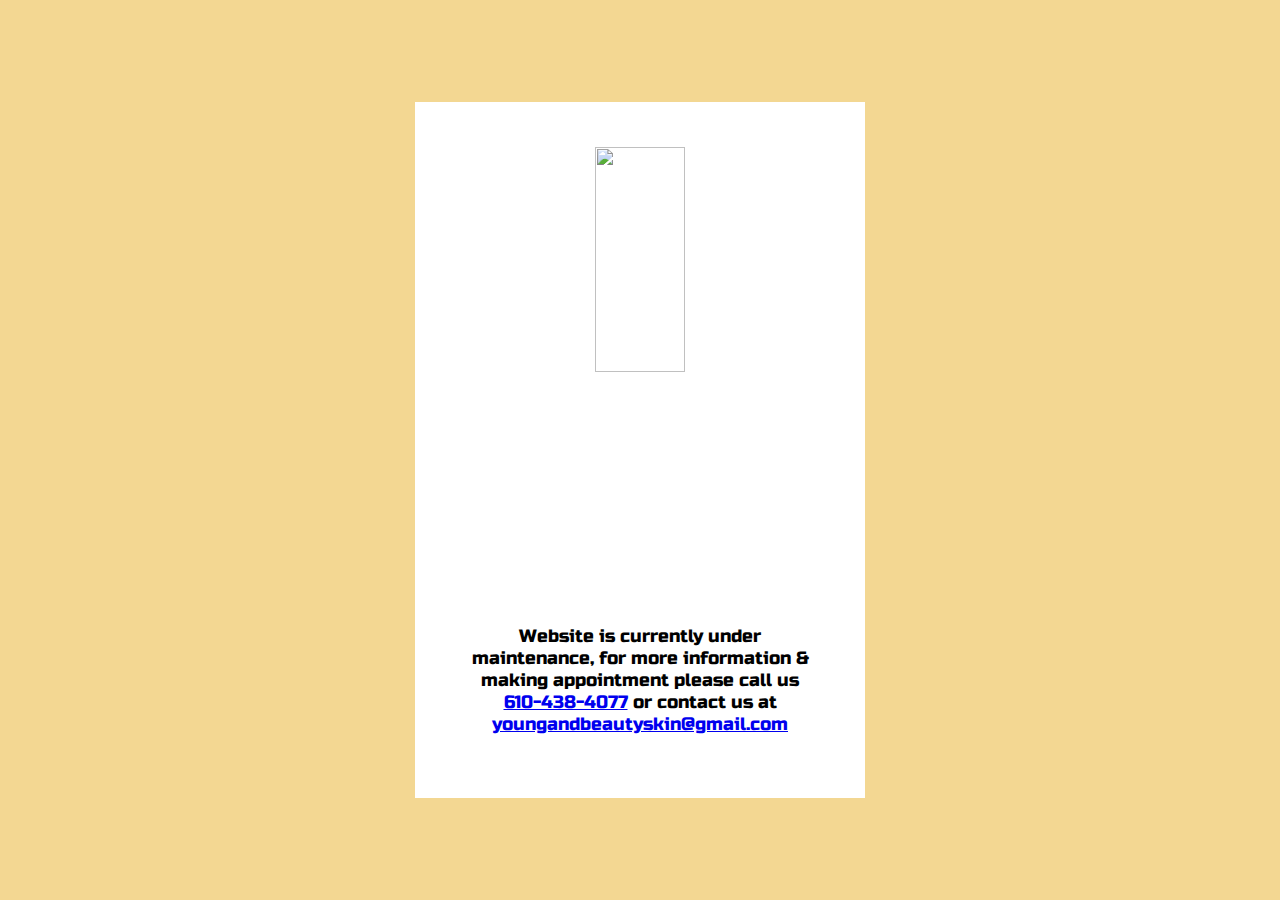
==== index.html @ d25835ce "init push" ====
<html>
  <head>
    <title>Young And Beauty Spa</title>
    <link rel="stylesheet" type="text/css" href="css/index.css">
    <meta name="viewport" content="width=device-width, initial-scale=1.0">
    <link rel="preconnect" href="https://fonts.googleapis.com">
    <link rel="preconnect" href="https://fonts.gstatic.com" crossorigin>
    <link href="https://fonts.googleapis.com/css2?family=Russo+One&display=swap" rel="stylesheet">
  </head>
  <body>
    <div class="mainContainer">
      <div class="headerContainer">
        <img class="logo" src="logo.png" />
      </div>
      <p>
        Website is currently under maintenance, for more information & making appointment please call us <br><a href="tel:6104384077">610-438-4077</a> or contact us at <a href="mailto:youngandbeautyskin@gmail.com">youngandbeautyskin@gmail.com</a>
      </p>
    </div>
  </body>
</html>
---- css/index.css ----
body{
  background-color: #F3D792;
  display: flex;
  adjust-content: middle;
  margin:0;
}

.logo{
  width:50%;
  margin-bottom: 10px;
}

.mainContainer{
  text-align:center;
  background-color: white;
  margin:auto;
  padding: 5vh;
  font-size: 2vh;
  font-family: 'Russo One', sans-serif;
  width:40vh;
}

@media only screen and (max-width: 480px) {
  .mainContainer{
    width: 70vw;
    padding: 10vw;
  }
}
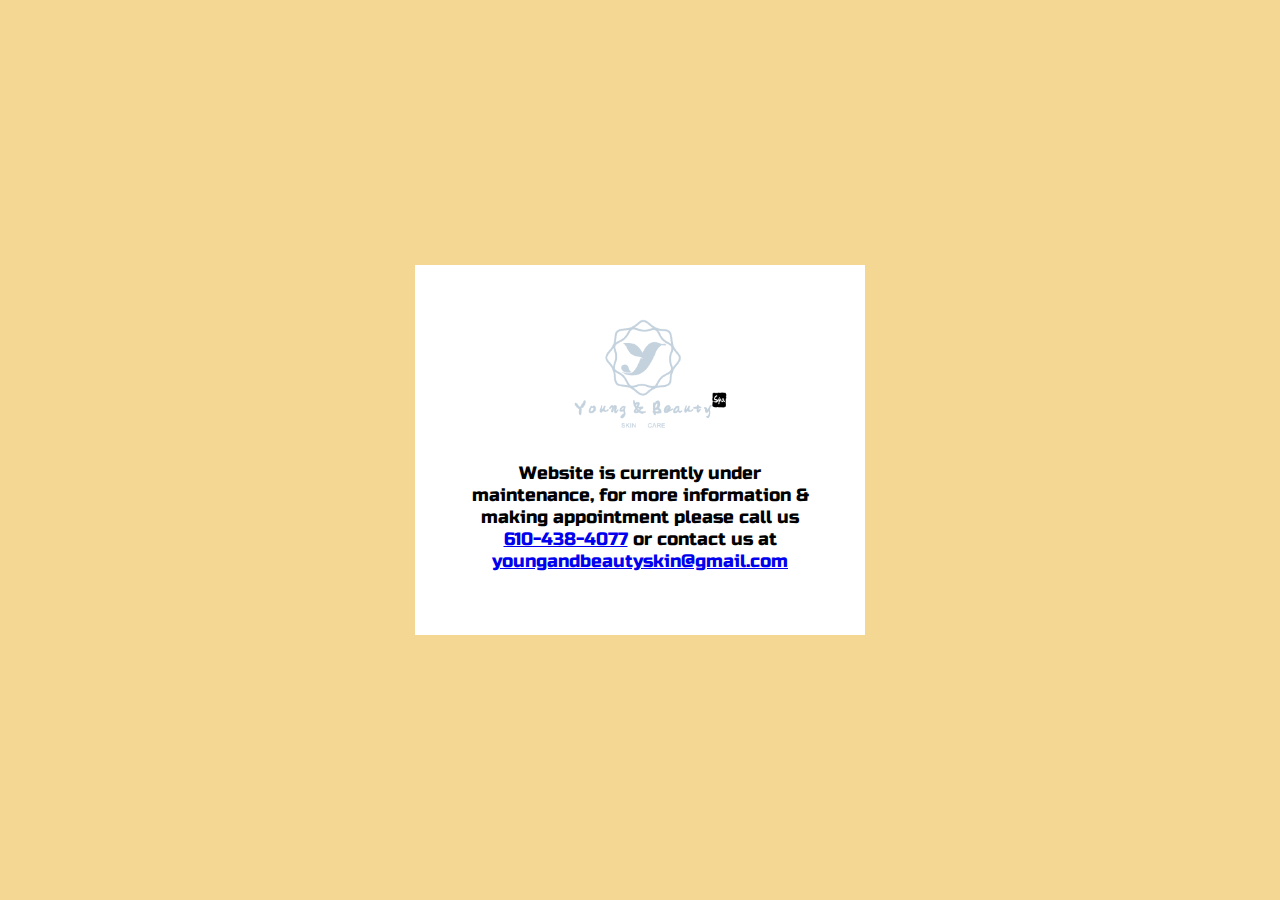
==== commit 7252abaf: "appended temp css for temp web page" ====
--- a/index.html
+++ b/index.html
@@ -1,7 +1,7 @@
 <html>
   <head>
     <title>Young And Beauty Spa</title>
-    <link rel="stylesheet" type="text/css" href="css/index.css">
+    <link rel="stylesheet" type="text/css" href="css/temp.css">
     <meta name="viewport" content="width=device-width, initial-scale=1.0">
     <link rel="preconnect" href="https://fonts.googleapis.com">
     <link rel="preconnect" href="https://fonts.gstatic.com" crossorigin>
--- a/css/temp.css
+++ b/css/temp.css
@@ -0,0 +1,28 @@
+body{
+  background-color: #F3D792;
+  display: flex;
+  adjust-content: middle;
+  margin:0;
+}
+
+.logo{
+  width:50%;
+  margin-bottom: 10px;
+}
+
+.mainContainer{
+  text-align:center;
+  background-color: white;
+  margin:auto;
+  padding: 5vh;
+  font-size: 2vh;
+  font-family: 'Russo One', sans-serif;
+  width:40vh;
+}
+
+@media only screen and (max-width: 480px) {
+  .mainContainer{
+    width: 70vw;
+    padding: 10vw;
+  }
+}
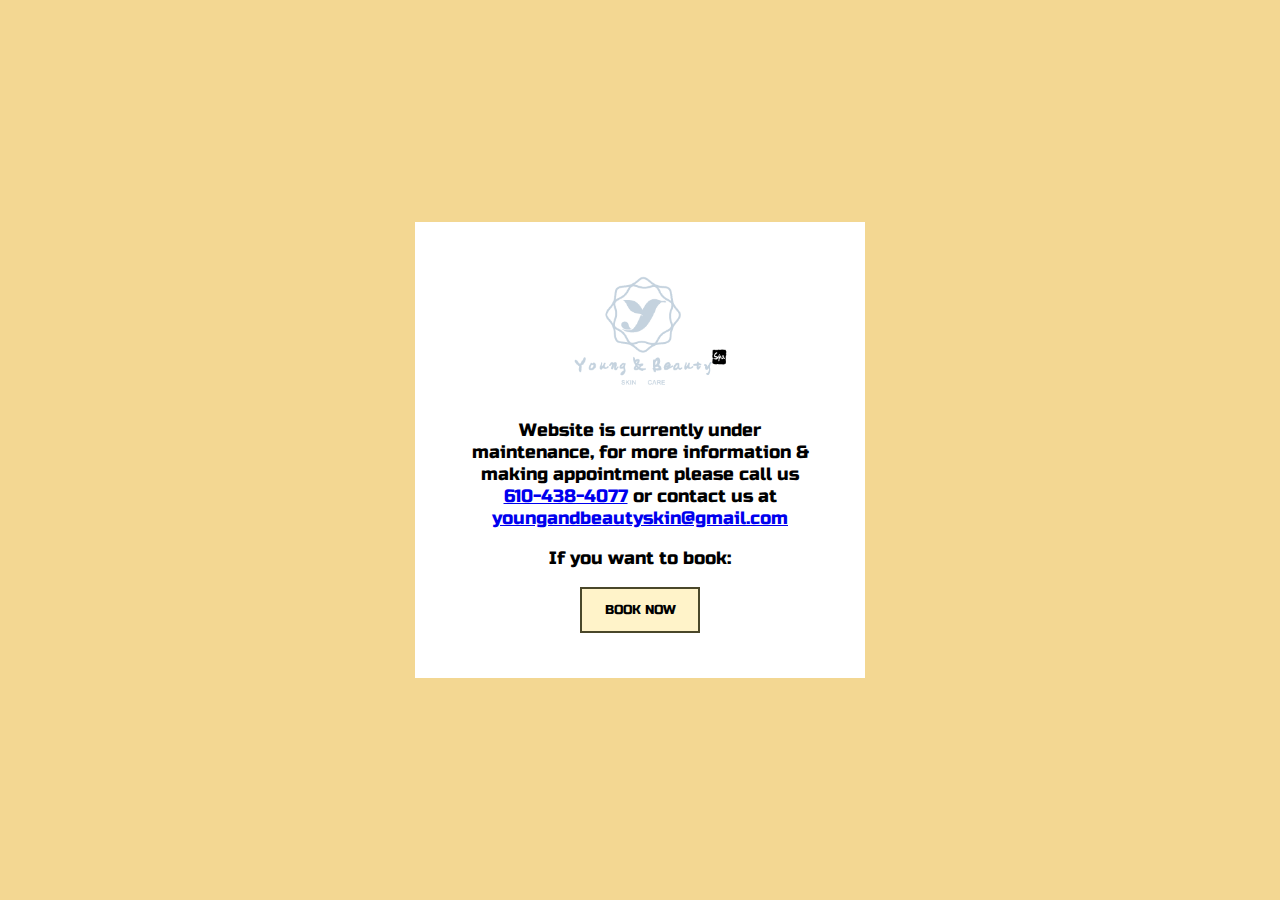
==== commit d069002f: "added booking button" ====
--- a/index.html
+++ b/index.html
@@ -15,6 +15,12 @@
       <p>
         Website is currently under maintenance, for more information & making appointment please call us <br><a href="tel:6104384077">610-438-4077</a> or contact us at <a href="mailto:youngandbeautyskin@gmail.com">youngandbeautyskin@gmail.com</a>
       </p>
+      <p>If you want to book:</p>
+      <a href="https://booking.mangomint.com/206933">
+        <button class="temp-button">
+          BOOK NOW
+        </button>
+      </a>
     </div>
   </body>
 </html>
--- a/css/temp.css
+++ b/css/temp.css
@@ -20,6 +20,19 @@
   width:40vh;
 }
 
+.temp-button{
+  height: 46px;
+  width: 120px;
+  background-color: #fff3c9;
+  border: solid 2px #4a472a;
+  font-family: 'Russo One', sans-serif;
+}
+
+.temp-button:hover{
+  background-color: #aba27e;
+  cursor: pointer;
+}
+
 @media only screen and (max-width: 480px) {
   .mainContainer{
     width: 70vw;
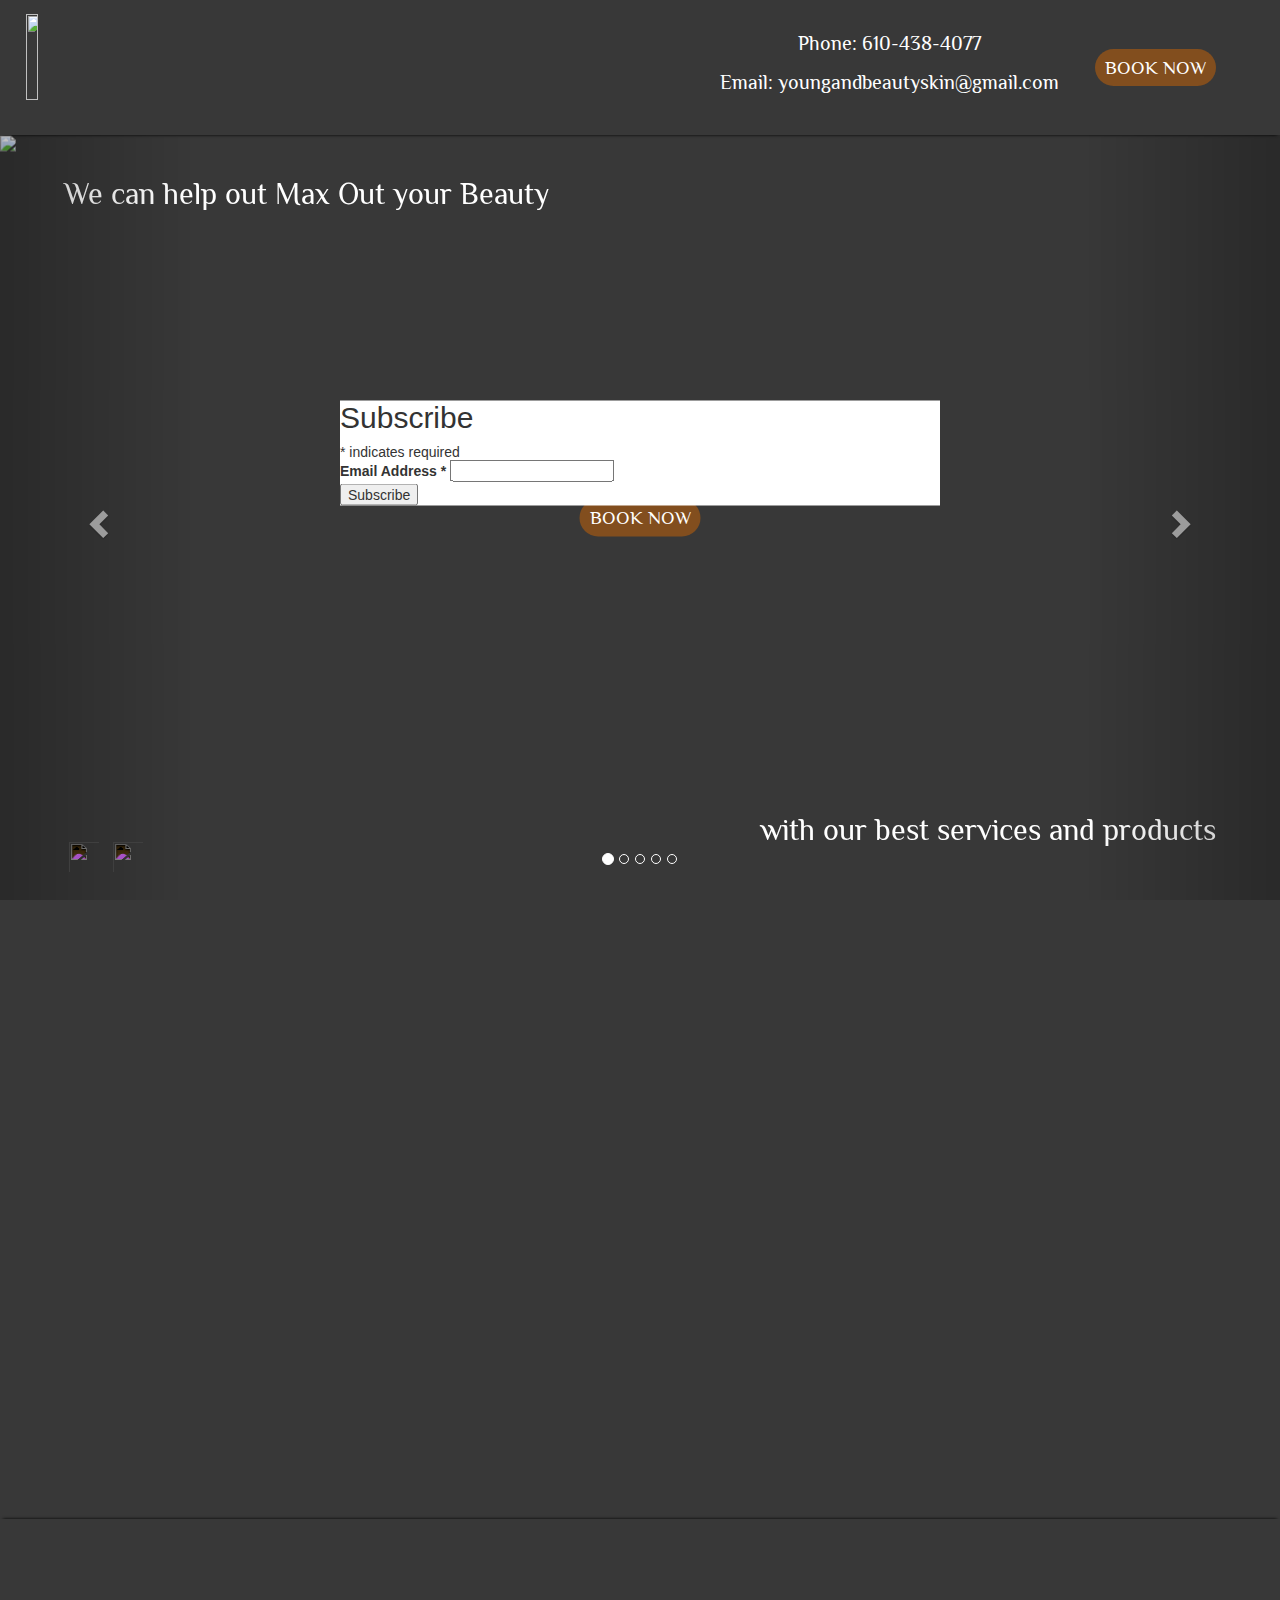
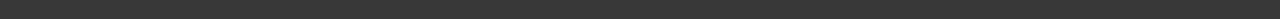
==== commit 059921ee: "Style change" ====
--- a/index.html
+++ b/index.html
@@ -1,26 +1,292 @@
 <html>
   <head>
     <title>Young And Beauty Spa</title>
-    <link rel="stylesheet" type="text/css" href="css/temp.css">
+    <link rel="stylesheet" type="text/css" href="css/index.css">
     <meta name="viewport" content="width=device-width, initial-scale=1.0">
     <link rel="preconnect" href="https://fonts.googleapis.com">
     <link rel="preconnect" href="https://fonts.gstatic.com" crossorigin>
-    <link href="https://fonts.googleapis.com/css2?family=Russo+One&display=swap" rel="stylesheet">
+    <link href="https://fonts.googleapis.com/css2?family=Philosopher&display=swap" rel="stylesheet">
+    <link rel="stylesheet" href="https://maxcdn.bootstrapcdn.com/bootstrap/3.4.1/css/bootstrap.min.css">
+    <script src="https://ajax.googleapis.com/ajax/libs/jquery/3.6.0/jquery.min.js"></script>
+    <script src="https://maxcdn.bootstrapcdn.com/bootstrap/3.4.1/js/bootstrap.min.js"></script>
+    <script>window.Mangomint = window.Mangomint || {}; window.Mangomint.CompanyId = 206933;</script>
+    <script src="https://booking.mangomint.com/app.js" async></script>
   </head>
   <body>
+    <div class="signUpForm">
+      <!-- Begin Mailchimp Signup Form -->
+<link href="//cdn-images.mailchimp.com/embedcode/classic-071822.css" rel="stylesheet" type="text/css">
+<style type="text/css">
+	#mc_embed_signup{background:#fff; clear:left; font:14px Helvetica,Arial,sans-serif;  width:600px;}
+	/* Add your own Mailchimp form style overrides in your site stylesheet or in this style block.
+	   We recommend moving this block and the preceding CSS link to the HEAD of your HTML file. */
+</style>
+<div id="mc_embed_signup">
+    <form action="https://youngandbeautyspa.us21.list-manage.com/subscribe/post?u=fc1343a77916fd70d29462511&amp;id=f568202bc6&amp;f_id=00cac1e1f0" method="post" id="mc-embedded-subscribe-form" name="mc-embedded-subscribe-form" class="validate" target="_blank" novalidate>
+        <div id="mc_embed_signup_scroll">
+        <h2>Subscribe</h2>
+        <div class="indicates-required"><span class="asterisk">*</span> indicates required</div>
+<div class="mc-field-group">
+	<label for="mce-EMAIL">Email Address  <span class="asterisk">*</span>
+</label>
+	<input type="email" value="" name="EMAIL" class="required email" id="mce-EMAIL" required>
+	<span id="mce-EMAIL-HELPERTEXT" class="helper_text"></span>
+</div>
+	<div id="mce-responses" class="clear foot">
+		<div class="response" id="mce-error-response" style="display:none"></div>
+		<div class="response" id="mce-success-response" style="display:none"></div>
+	</div>    <!-- real people should not fill this in and expect good things - do not remove this or risk form bot signups-->
+    <div style="position: absolute; left: -5000px;" aria-hidden="true"><input type="text" name="b_fc1343a77916fd70d29462511_f568202bc6" tabindex="-1" value=""></div>
+        <div class="optionalParent">
+            <div class="clear foot">
+                <input type="submit" value="Subscribe" name="subscribe" id="mc-embedded-subscribe" class="button">
+            </div>
+        </div>
+    </div>
+</form>
+</div>
+<script type='text/javascript' src='//s3.amazonaws.com/downloads.mailchimp.com/js/mc-validate.js'></script><script type='text/javascript'>(function($) {window.fnames = new Array(); window.ftypes = new Array();fnames[0]='EMAIL';ftypes[0]='email';fnames[1]='FNAME';ftypes[1]='text';fnames[2]='LNAME';ftypes[2]='text';fnames[3]='ADDRESS';ftypes[3]='address';fnames[4]='PHONE';ftypes[4]='phone';fnames[5]='BIRTHDAY';ftypes[5]='birthday';}(jQuery));var $mcj = jQuery.noConflict(true);</script>
+<!--End mc_embed_signup-->
+    </div>
     <div class="mainContainer">
-      <div class="headerContainer">
-        <img class="logo" src="logo.png" />
-      </div>
-      <p>
-        Website is currently under maintenance, for more information & making appointment please call us <br><a href="tel:6104384077">610-438-4077</a> or contact us at <a href="mailto:youngandbeautyskin@gmail.com">youngandbeautyskin@gmail.com</a>
-      </p>
-      <p>If you want to book:</p>
-      <a href="https://booking.mangomint.com/206933">
-        <button class="temp-button">
-          BOOK NOW
-        </button>
-      </a>
+      <div class="headerSection fader fadeOut">
+        <div class="logo">
+          <img class="logoImg" src="images/logo.png"/>
+        </div>
+        <div class="navMenu">
+          <a class="menuItem">
+            <p class="phoneNum">
+                Phone: 610-438-4077
+            </p>
+            <p>
+                Email: youngandbeautyskin@gmail.com
+            </p>
+          </a>
+          <a href="https://booking.mangomint.com/206933">
+            <button class="book-button">
+              BOOK NOW
+            </button>
+          </a>
+        </div>
+        <div class="socialTab">
+        </div>
+      </div>
+      <div class="mainSection">
+        <div class="carouselContainer">
+          <div id="myCarousel" class="carousel slide" data-ride="carousel">
+            <!-- Indicators -->
+            <ol class="carousel-indicators">
+              <li data-target="#myCarousel" data-slide-to="0" class="active"></li>
+              <li data-target="#myCarousel" data-slide-to="1"></li>
+              <li data-target="#myCarousel" data-slide-to="2"></li>
+              <li data-target="#myCarousel" data-slide-to="3"></li>
+              <li data-target="#myCarousel" data-slide-to="4"></li>
+            </ol>
+
+            <!-- Wrapper for slides -->
+            <div class="carousel-inner">
+              <div class="item active">
+                <img src="images/c/a6.jpg" />
+              </div>
+
+              <div class="item">
+                <img src="images/c/a2.jpg" />
+              </div>
+
+              <div class="item">
+                <img src="images/c/a3.jpg" />
+              </div>
+
+              <div class="item">
+                <img src="images/c/a4.jpg" />
+              </div>
+
+              <div class="item">
+                <img src="images/c/a5.jpg" />
+              </div>
+            </div>
+
+            <!-- Left and right controls -->
+            <a class="left carousel-control" href="#myCarousel" data-slide="prev">
+              <span class="glyphicon glyphicon-chevron-left"></span>
+              <span class="sr-only">Previous</span>
+            </a>
+            <a class="right carousel-control" href="#myCarousel" data-slide="next">
+              <span class="glyphicon glyphicon-chevron-right"></span>
+              <span class="sr-only">Next</span>
+            </a>
+
+            <div class="main-overlay fader fadeOut">
+              <p class="overlay-text-1">
+                We can help out Max Out your Beauty
+              </p>
+              <a class="center-book-now" href="https://booking.mangomint.com/206933">
+                <button class="book-button">
+                  BOOK NOW
+                </button>
+              </a>
+              <p class="overlay-text-2">
+                with our best services and products
+              </p>
+            </div>
+
+            <div class="socialMedia fader fadeOut">
+              <a href="https://instagram.com/youngandbeautyspa?igshid=YmMyMTA2M2Y=" target="_blank"><img class="socialIcon" src="images/instaIcon.png"></a>
+              <a href="https://www.facebook.com/youngandbeautyspa/" target="_blank"><img class="socialIcon" src="images/faceIcon.png"></a>
+            </div>
+          </div>
+        </div>
+      </div>
+      <div class="contentSection">
+        <div class="titleContent">
+          <p class="titleElemHeader fader fadeOut">
+            Young and Beauty Spa
+          </p>
+          <p class="titleElemBody fader fadeOut">
+            we are located in Easton PA and provide services such as Facial Treatment, Forest Treatment, Nail Service, Spa Pedicure, and Waxing.
+          </p>
+        </div>
+        <div class="service-cards">
+
+          <div class="flip-card fader fadeOut">
+            <div class="flip-card-inner">
+              <div class="flip-card-front">
+                <img src="images/c/skin.jpg">
+                <p class="flip-card-front-title">
+                  Skin Care
+                </p>
+              </div>
+              <div class="flip-card-back">
+                <p>
+                  Skin Care
+                </p>
+                <p>
+                   Great skin is not simply a matter of genetics — your daily habits, in fact, have a big impact. Visit and let us share our techniques to give you the most radiant skin ever.
+                </p>
+                <a href="https://booking.mangomint.com/206933">
+                  <button class="book-button">
+                    BOOK NOW
+                  </button>
+                </a>
+              </div>
+            </div>
+          </div>
+
+          <div class="flip-card fader fadeOut">
+            <div class="flip-card-inner">
+              <div class="flip-card-front">
+                <img src="images/c/forest.jpg">
+                <p class="flip-card-front-title">
+                  Forest Treatment
+                </p>
+              </div>
+              <div class="flip-card-back">
+                <p>
+                  Forest Treatment
+                </p>
+                <p>
+                  A non invasive deep tissue advanced cupping with far infrared, negative ions and magnetic vibrations to promote whole body health, come on in and give it a try!
+                </p>
+                <a href="https://booking.mangomint.com/206933">
+                  <button class="book-button">
+                    BOOK NOW
+                  </button>
+                </a>
+              </div>
+            </div>
+          </div>
+
+          <div class="flip-card fader fadeOut">
+            <div class="flip-card-inner">
+              <div class="flip-card-front">
+                <img src="images/c/nail.jpg">
+                <p class="flip-card-front-title">
+                  Nail Care
+                </p>
+              </div>
+              <div class="flip-card-back">
+                <p>
+                  Nail Care
+                </p>
+                <p>
+                  We believe Nails are the period at the end of the sentence; they complete the look.
+                </p>
+                <a href="https://booking.mangomint.com/206933">
+                  <button class="book-button">
+                    BOOK NOW
+                  </button>
+                </a>
+              </div>
+            </div>
+          </div>
+
+          <div class="flip-card fader fadeOut">
+            <div class="flip-card-inner">
+              <div class="flip-card-front">
+                <img src="images/c/waxing.jpg">
+                <p class="flip-card-front-title">
+                  Waxing
+                </p>
+              </div>
+              <div class="flip-card-back">
+                <p>
+                  Waxing
+                </p>
+                <p>
+                  Recharge and elevate your confidence with our full range of waxing services.
+                </p>
+                <a href="https://booking.mangomint.com/206933">
+                  <button class="book-button">
+                    BOOK NOW
+                  </button>
+                </a>
+              </div>
+            </div>
+          </div>
+
+        </div>
+      </div>
+      <div class="footerSection">
+        <p class="fader fadeOut">youngandbeautyskin@gmail.com</p>
+        <p class="fader fadeOut">306 Village At Stones Crossing Road, Easton PA 18045</p>
+      </div>
     </div>
   </body>
+
+  <script>
+    const dropDownShow = (target) => {
+       document.getElementById(target).style.display = "flex";
+    }
+
+    const dropDownHide = (target) => {
+       document.getElementById(target).style.display = "none";
+    }
+
+    const hideModal = (target) => {
+       document.getElementById(target).style.display = "none";
+    }
+
+    const observerOptions = {
+      root: null,
+      rootMargin: "0px",
+      threshold: 0.7
+    };
+
+    function observerCallback(entries, observer) {
+      entries.forEach(entry => {
+        if (entry.isIntersecting) {
+          // fade in observed elements that are in view
+          entry.target.classList.replace('fadeOut', 'fadeIn');
+        } else {
+          // fade out observed elements that are not in view
+          entry.target.classList.replace('fadeIn', 'fadeOut');
+        }
+      });
+    }
+
+    const observer = new IntersectionObserver(observerCallback, observerOptions);
+
+    const fadeElms = document.querySelectorAll('.fader');
+    fadeElms.forEach(el => observer.observe(el));
+  </script>
 </html>
--- a/css/index.css
+++ b/css/index.css
@@ -0,0 +1,376 @@
+body{
+  height: 100%;
+  width: 100%;
+  margin: 0;
+}
+
+.signUpForm{
+  position: fixed;
+  z-index: 1000;
+  top: 50%;
+  left: 50%;
+  transform: translate(-50%, -50%);
+}
+
+.mainContainer{
+  width: 100%;
+  height: 100%;
+  background-color: #383838;
+  font-family: 'Philosopher';
+  color: white;
+}
+
+.headerSection{
+  width: 100%;
+  height: 15%;
+  background-color: #383838;
+  box-shadow: 0 3px 3px -3px black;
+  display: flex;
+  align-items: center;
+  justify-content: center;
+  position: relative;
+}
+
+.footerSection{
+  width: 100%;
+  height: 100px;
+  background-color: #383838;
+  box-shadow: 0 -3px 3px -3px black;
+  text-align: center;
+  display: flex;
+  flex-direction: column;
+  justify-content: center;
+  font-family: 'Philosopher';
+}
+
+.mainSection{
+  height: 85%;
+  position: relative;
+}
+
+.contentSection{
+  background-color: #383838;
+  text-align: center;
+}
+
+.titleContent{
+  padding-top: 50px;
+}
+
+.titleElemHeader{
+  font-size: 20px;
+}
+
+.carouselContainer{
+  height: 100%;
+  width: 100%;
+}
+
+.logo{
+  display: inline-block;
+  display: flex;
+  justify-content: center;
+  flex-direction: column;
+  margin-right: 5vw;
+  height: 100%;
+  position: absolute;
+  left: 2%;
+}
+
+.logoImg{
+  height:80%;
+}
+
+.socialMedia{
+  width:fit-content;
+  position: absolute;
+  bottom: 3%;
+  left: 5%;
+  z-index: 50000;
+}
+
+.socialIcon{
+  height:40px;
+  padding:5px;
+  filter: invert(1);
+}
+
+.navMenu {
+  overflow: hidden;
+  display: inline-block;
+  float: right;
+  height: 100%;
+  display: flex;
+  align-items: center;
+  position: absolute;
+  right: 5%;
+}
+
+.dropdown-content{
+  display: none;
+  position: absolute;
+  flex-direction: column;
+  top: 17vh;
+  width: 18vh;
+  background-color: #fff9eb;
+  text-align: center;
+}
+
+.dropdown-content a{
+  color: #034b8f;
+  text-align: center;
+  text-decoration: none;
+  padding: 2vh 1vh;
+  font-size: 1.8vh;
+  font-family: 'Philosopher';
+}
+
+.dropdown-content a:hover{
+  color: #8a7319;
+}
+
+.menuItem {
+  float: left;
+  color: white;
+  text-align: center;
+  padding: 2vh 4vh;
+  text-decoration: none;
+  font-size: 20px;
+  font-family: 'Philosopher';
+}
+
+.menuItem:hover {
+  color: #8a7319;
+}
+
+.servicesContainer{
+  width: 70%;
+  margin: 2% auto;
+  background-color: #FFF1DC;
+  font-family: 'Philosopher';
+  display: flex;
+  flex-direction: column;
+  padding: 5vh 0 15vh 0;
+  justify-content: center;
+  text-align: center;
+}
+
+.servicesContainer a{
+  text-decoration: none;
+  text-align: middle;
+  font-size: 3vh;
+}
+
+.carouselImg{
+  margin: auto;
+  height:20vh;
+}
+
+.emailRegistry{
+    height: 100vh;
+    width: 100vw;
+    position: fixed;
+    top:0;
+    left:0;
+    display: flex;
+    justify-content: center;
+    align-items: center;
+}
+
+.emailOverlay{
+  height: 100vh;
+  width: 100vw;
+  position: absolute;
+  background-color: rgb(0, 0, 0, 0.8);
+  z-index: 1;
+}
+
+.carousel{
+  height: 100%;
+}
+
+.carousel-inner{
+  height: 100%;
+}
+
+.book-button{
+  border: 0;
+  background-color: #824e1e;
+  color: white;
+  padding: 5px 10px;
+  border-radius: 20px;
+  font-size: 19px;
+}
+
+.main-overlay{
+  height: 100%;
+  width: 100%;
+  position: absolute;
+  top: 0;
+  left: 0;
+  z-index: 101;
+}
+
+.overlay-text-1{
+  width: 40%;
+  position: absolute;
+  font-size: 30px;
+  top: 5%;
+  left: 5%;
+  color: white;
+}
+
+.overlay-text-2{
+  width: 40%;
+  position: absolute;
+  font-size: 30px;
+  right: 5%;
+  bottom: 5%;
+  text-align: right;
+  color: white;
+}
+
+.carouselContainer{
+  z-index: 99;
+  position: relative;
+}
+
+.carousel-control{
+  z-index: 10000;
+}
+
+.carousel-inner > .item > img{
+  min-width: 100%;
+  min-height: 100%;
+  position: absolute;
+  top: 50%;
+  left: 50%;
+  transform: translate(-50%, -50%);
+}
+
+.carousel-inner > .item {
+  height: 100%;
+  width: 100%;
+}
+
+.center-book-now{
+  position: absolute;
+  top: 50%;
+  left: 50%;
+  transform: translate(-50%, -50%);
+}
+
+.flip-card {
+  background-color: transparent;
+  width: 250px;
+  height: 400px;
+  margin: 0 20px;
+}
+
+.flip-card-inner {
+  position: relative;
+  width: 100%;
+  height: 100%;
+  text-align: center;
+  transition: transform 0.6s;
+  transform-style: preserve-3d;
+  box-shadow: 0 4px 8px 0 rgba(0,0,0,0.2);
+}
+
+.flip-card:hover .flip-card-inner {
+  transform: rotateY(180deg);
+}
+
+.flip-card-front, .flip-card-back {
+  position: absolute;
+  width: 100%;
+  height: 100%;
+  -webkit-backface-visibility: hidden;
+  backface-visibility: hidden;
+}
+
+.flip-card-front {
+  background-color: #bbb;
+  color: black;
+}
+
+.flip-card-front img{
+  height: 100%;
+  width: 100%;
+  object-fit: cover;
+}
+
+.flip-card-back {
+  background-color: #7d7d7d;
+  color: white;
+  transform: rotateY(180deg);
+  display: flex;
+  align-items: center;
+  justify-content: center;
+  flex-direction: column;
+}
+
+.flip-card-back > p{
+  padding: 10px;
+}
+
+.flip-card-front-title{
+  position: absolute;
+  top: 50%;
+  left: 50%;
+  transform: translate(-50%, -50%);
+  color: white;
+  font-size: 20px;
+}
+
+.service-cards{
+  width: 100%;
+  padding: 50px;
+  background-color: #383838;
+  display: flex;
+  align-items: center;
+  justify-content: center;
+}
+
+.fader{
+  transition: opacity 0.7s ease-in;
+}
+
+.fadeOut { opacity: 0; }
+.fadeIn { opacity: 1; }
+
+@media only screen and (max-width: 600px) {
+  .overlay-text-1{
+    font-size: 20px;
+    white-space: nowrap;
+  }
+
+  .service-cards {
+    flex-direction: column;
+  }
+
+  .flip-card{
+    margin-bottom: 20px;
+  }
+
+  .carousel-inner > .item > img {
+    object-fit: cover;
+  }
+
+  .menuItem{
+    font-size: 10px;
+    padding: 5px;
+  }
+
+  .menuItem p{
+    margin: 5px;
+  }
+
+  .navMenu{
+    right: 5px;
+  }
+
+  .phoneNum{
+    font-size: 12px;
+  }
+}
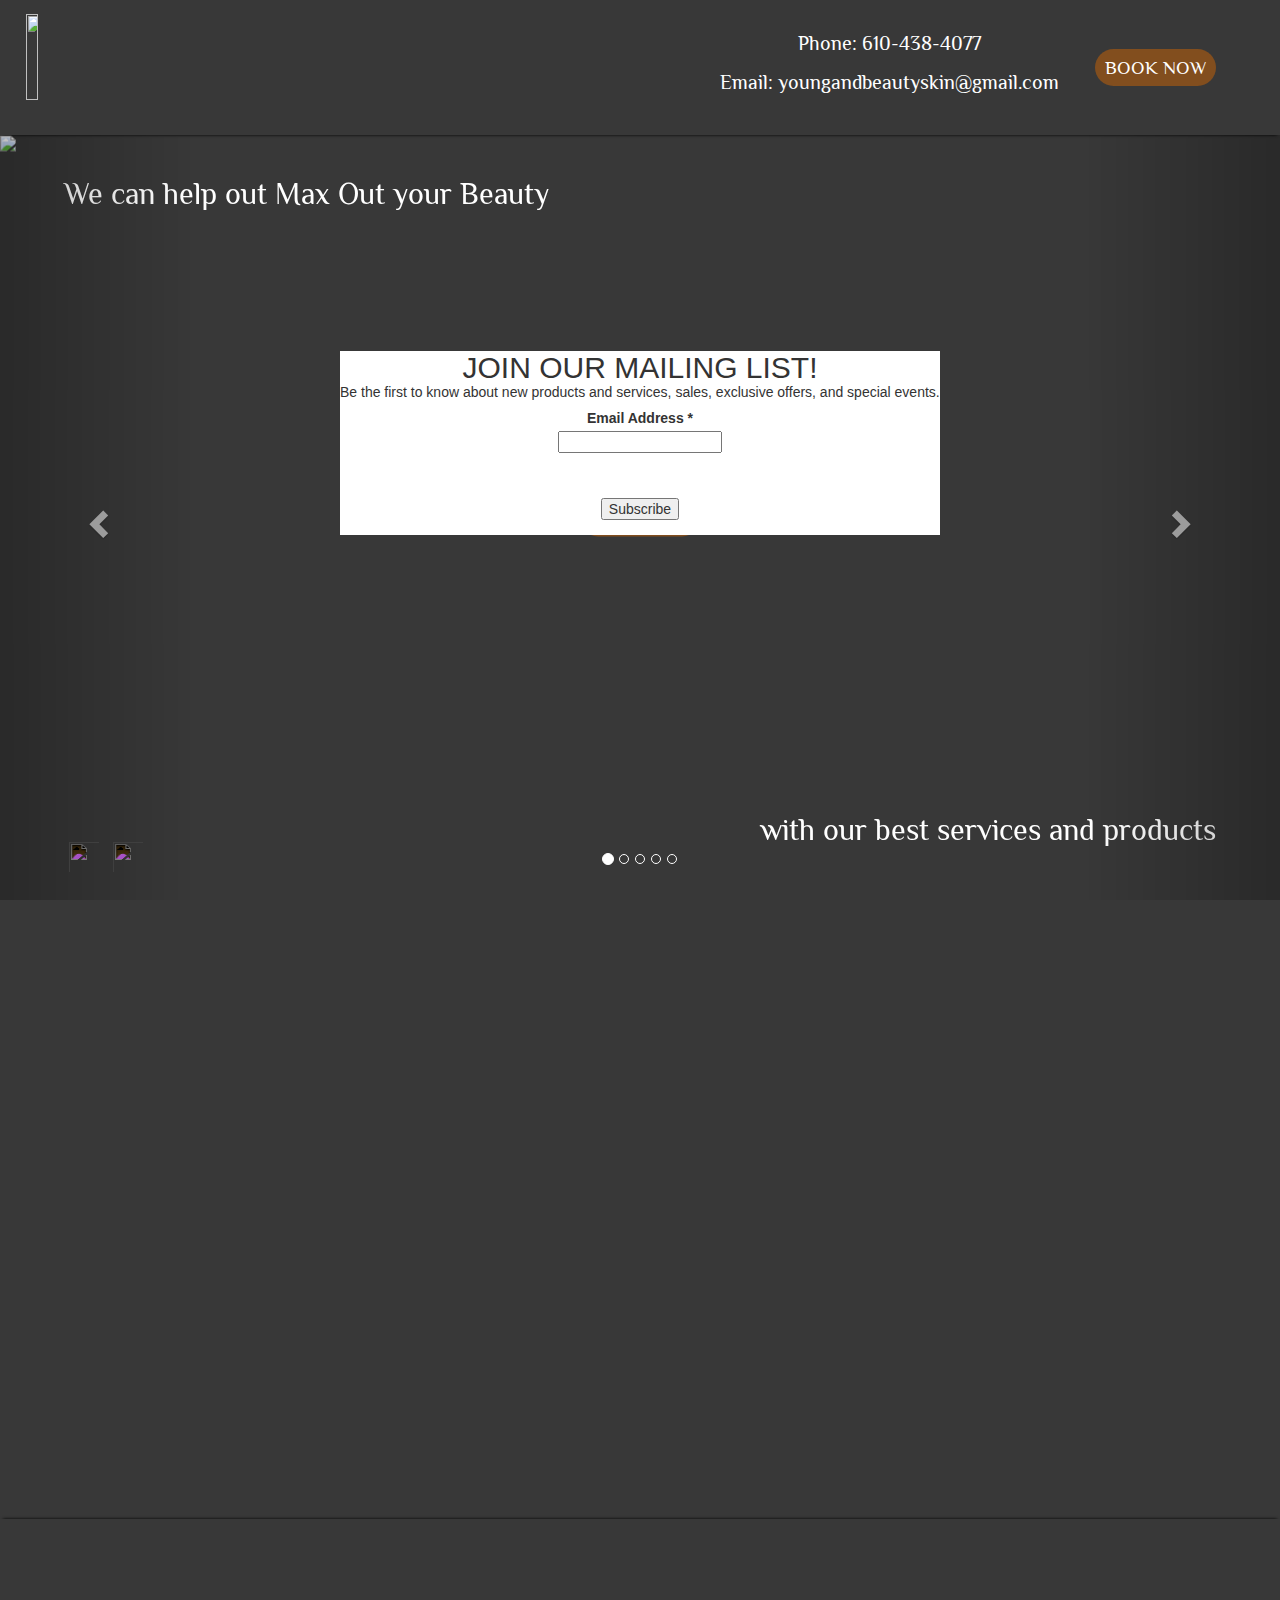
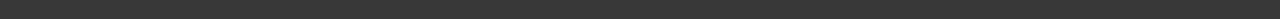
==== commit ca8dfd21: "style overwrite" ====
--- a/index.html
+++ b/index.html
@@ -24,8 +24,8 @@
 <div id="mc_embed_signup">
     <form action="https://youngandbeautyspa.us21.list-manage.com/subscribe/post?u=fc1343a77916fd70d29462511&amp;id=f568202bc6&amp;f_id=00cac1e1f0" method="post" id="mc-embedded-subscribe-form" name="mc-embedded-subscribe-form" class="validate" target="_blank" novalidate>
         <div id="mc_embed_signup_scroll">
-        <h2>Subscribe</h2>
-        <div class="indicates-required"><span class="asterisk">*</span> indicates required</div>
+        <h2>JOIN OUR MAILING LIST!</h2>
+        <p>Be the first to know about new products and services, sales, exclusive offers, and special events.</p>
 <div class="mc-field-group">
 	<label for="mce-EMAIL">Email Address  <span class="asterisk">*</span>
 </label>
--- a/css/index.css
+++ b/css/index.css
@@ -10,6 +10,33 @@
   top: 50%;
   left: 50%;
   transform: translate(-50%, -50%);
+}
+
+#mc_embed_signup .mc-field-group{
+  display: flex !important;
+  flex-direction: column;
+  align-items: center;
+  width: 100% !important;
+}
+
+#mc_embed_signup h2{
+  margin: 0 !important;
+  text-align: center;
+}
+
+#mc_embed_signup #mce-success-response{
+  margin: auto;
+  text-align: center;
+}
+
+#mc_embed_signup .foot{
+  width: 100%;
+  display: flex !important;
+  padding: 15px 0;
+}
+
+#mc_embed_signup .button{
+  margin: auto !important;
 }
 
 .mainContainer{
